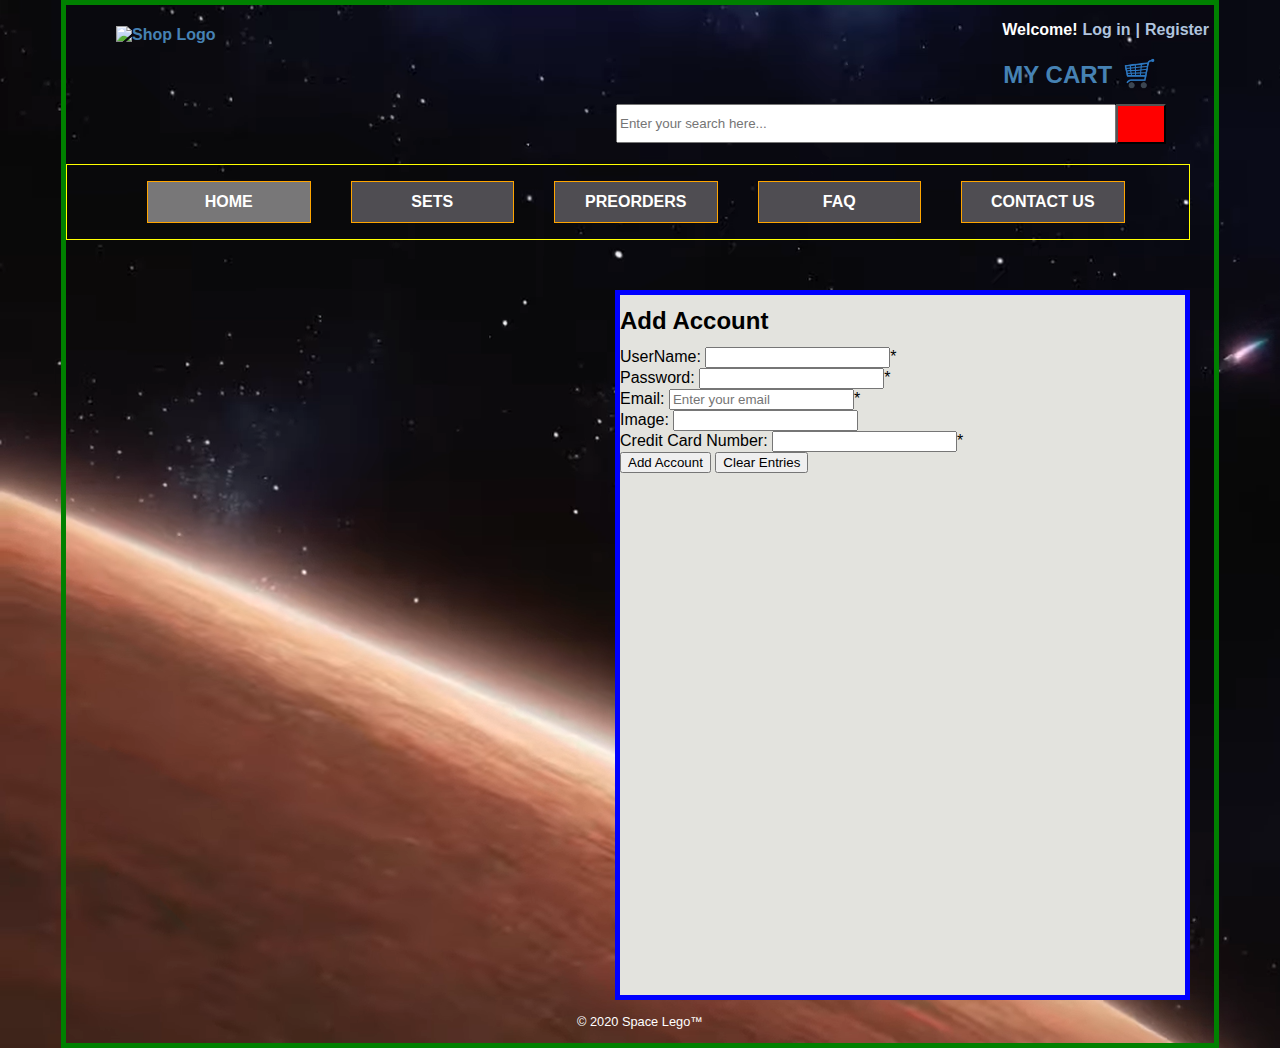
==== html/addForm.html @ 05c05d2b "Fixed account creation form not sending credentials to database" ====
<!DOCTYPE html>
<html lang="en">

<head>
	<meta charset="utf-8">
	<title>Space Lego Shop</title>
	<link rel="shortcut icon" href="../res/favicon.ico">
	<link rel="normal" href="../styles/normalize.css">
	<link rel="stylesheet" href="../styles/stylesheet.css">	
	<script type="text/javascript" src="../JS/addForm.js"></script>
</head>

<body>
	<header>
		<a href="index.html"><img id = "logo" src="../res/logo.png" alt="Shop Logo"></a>
		<a href="addForm.html"><span class="login"> Register </span> <span class="login"> | </span> <a href="login.html"><span class="login"> Log in </span>
		<span id="welcome"> Welcome! </span> 
		<a href="Construction.html"><img src="../res/shopping_cart.png" id="cart"><span id="cartText">MY CART</span></a></li> 
		<input type="search" id ="searchbar" name="searchbar" placeholder="Enter your search here... ">
		<button type="submit" id="searchButton">
	</header>
	
	<nav id="nav_menu">
		<ul>
			<li><a href="index.html" id="currentPage">HOME</a></li>

			<li><a href="#">SETS</a>
				<ul>
					<li><a href="Construction.html">Space Police</a></li>
					<li><a href="Construction.html">Mars Mission</a></li>
					<li><a href="Construction.html">Galaxy Squad</a></li>
					<li><a href="Construction.html">Alien Conquest</a></li>
					<li><a href="Construction.html">Star Wars</a></li>
				</ul>
			</li>

			<li><a href="Construction.html">PREORDERS</a></li>
			<li><a href="faq.html">FAQ</a></li>
			<li><a href="contact.html">CONTACT US</a></li>
		</ul>
	</nav>

	<main>
		<h2>Add Account</h2>
		<form name="accountCreationForm" action="../php/addAccount.php" method="post">
			<label for="username" id="firstLabel">UserName:</label>
			<input type="text" id="username" name="UserName" required><span id="error1">*</span><br>
			<label for="passwd" id="secondLabel">Password:</label>
			<input type="text" id="passwd" name="Password" required><span id="error2">*</span><br>			
			<label for="email" id="thirdLabel">Email:</label>
			<input type="email" id="email" name="Email" placeholder="Enter your email" required><span id="error3">*</span><br>
            <label>Image:</label>
            <input type="text" name="Image"><br>
            <label for="creditcardno" id="fourthLabel">Credit Card Number:</label>
            <input type="text" id="creditcardno" name="CreditCardNo" required><span id="error4">*</span><br>
			<input id="add" type="button" value="Add Account">
			<input type="button" id="clearEntries" value="Clear Entries">
		</form><br>
	</main>
	
	<footer>
    	<p> &copy; 2020 Space Lego™ </p>
	</footer>
</body>

</html>
---- styles/stylesheet.css ----
body {
	background-image: url('../res/space/pic13.png');
	max-width: 100%;
	overflow-x: hidden;
	font-family: Arial, Helvetica, sans-serif;
	font-size: 100%;
	padding: 1em 1.5em 0;
	margin-top: 0px;
	border: 5px solid green;
}

body, head {
	width: 1100px;
	margin: auto;
	background-color: #E3E3DE;
}

a {
	color: steelblue;
	font-weight: bold;
}

ul {
	line-height: 1.5;
}

header {
	margin-left: -24px;
	margin-right: -24px;	
	height: 150px;
	vertical-align: auto;
}

header #logo{
	float: left;
	margin-top: 5px;
	margin-left: 50px;
	margin-right: 2.5em;
}

header h1{
	font-size: 250%;
	font-style: italic;
	text-align: left;
	color: red;
	text-shadow: 2px 2px 2px #F5F6A9;
	margin-top: -10px;
	padding-top: 60px;
}

#welcome {
	color: white;
	float: right;
	margin-right: 5px;
}

.login {
	color: lightsteelblue;
	float: right;
	margin-right: 5px;
}

#searchbar {
	margin-left: 550px;
	margin-top: 60px;
	width: 500px;
	padding-top: 10px;
	padding-bottom: 10px;
	margin-bottom: 20px;
}

#searchButton {
	float: left;
	margin-left: 1050px;
	margin-top: -59px;
	margin-bottom: 20px;
	width: 50px;
	padding-top: 35px;
	background-color: red; /*change color to image (optional) */
}

#cart {
	float: right;
	width: 35px;
	height: 35px;
	margin-top: 35px;
	margin-right: -155px;
}

#cartText{
	font-size: 150%;
	float: right;
	margin-top: 40px;
	margin-bottom: 10px;
	margin-right: -110px;
}

#nav_menu {
	clear: both;
	margin-left: -24px;
	margin-top: -25px;
	vertical-align: auto;
	border: 1px solid yellow;
}

#nav_menu ul {
	list-style: none;
	position: relative;
}

#nav_menu ul li{
	float: left;
	margin-left: 40px;
	border: 1px solid orange;
}

#nav_menu ul ul {
	display: none;
	position: absolute;
	top: 100%;
}

#nav_menu ul ul li {
	float: none;
}

#nav_menu ul li a {
	text-align: center;
	background-color: #4F4D52;
	display: block;
	width: 161.5px;
	padding: 0.5em 0px;
	text-decoration: none;
	color: white;
	font-weight: bold;
}

#nav_menu ul li:hover > ul {
	display: block;
}

#nav_menu ul li a:hover, #nav_menu ul li a:focus {
	background-color: #787778;
	font-weight: bold;
}

#nav_menu > ul::after{
	content: "";
	display:block;
	clear: both;
}

#nav_menu ul li #currentPage {
	background-color: #787778;
}

aside {
	float: left;
	width: 250px;
	margin-top: -10px;
	margin-right: 1.5em;
	margin-left: -25px;
	border: 5px solid red;
}

aside h3 {
	color: maroon;
	font-size: 130%;
	margin-bottom: -10px;
}

aside a {
	text-decoration: none;
}

aside ul {
	padding-left: 1em;
}

aside, main{
	background-color: #E3E3DE;
	margin-top: 50px;
}

main {
	float: right;
	width: 565px;
	height: 700px;
	border: 5px solid blue;
}

main h2, main h3{
	line-height: .5em;
}

main #hot {
	color: maroon;
	font-size: 130%;
	margin-top: 18px;
}

footer {
	clear: both;
	padding: 1px 0 1px;
	margin: 0px -25px 0px;
}

footer p{
	font-size: 80%;
	text-align: center;
	font-family: Arial, Helvetica, sans-serif;
	color: white;
}
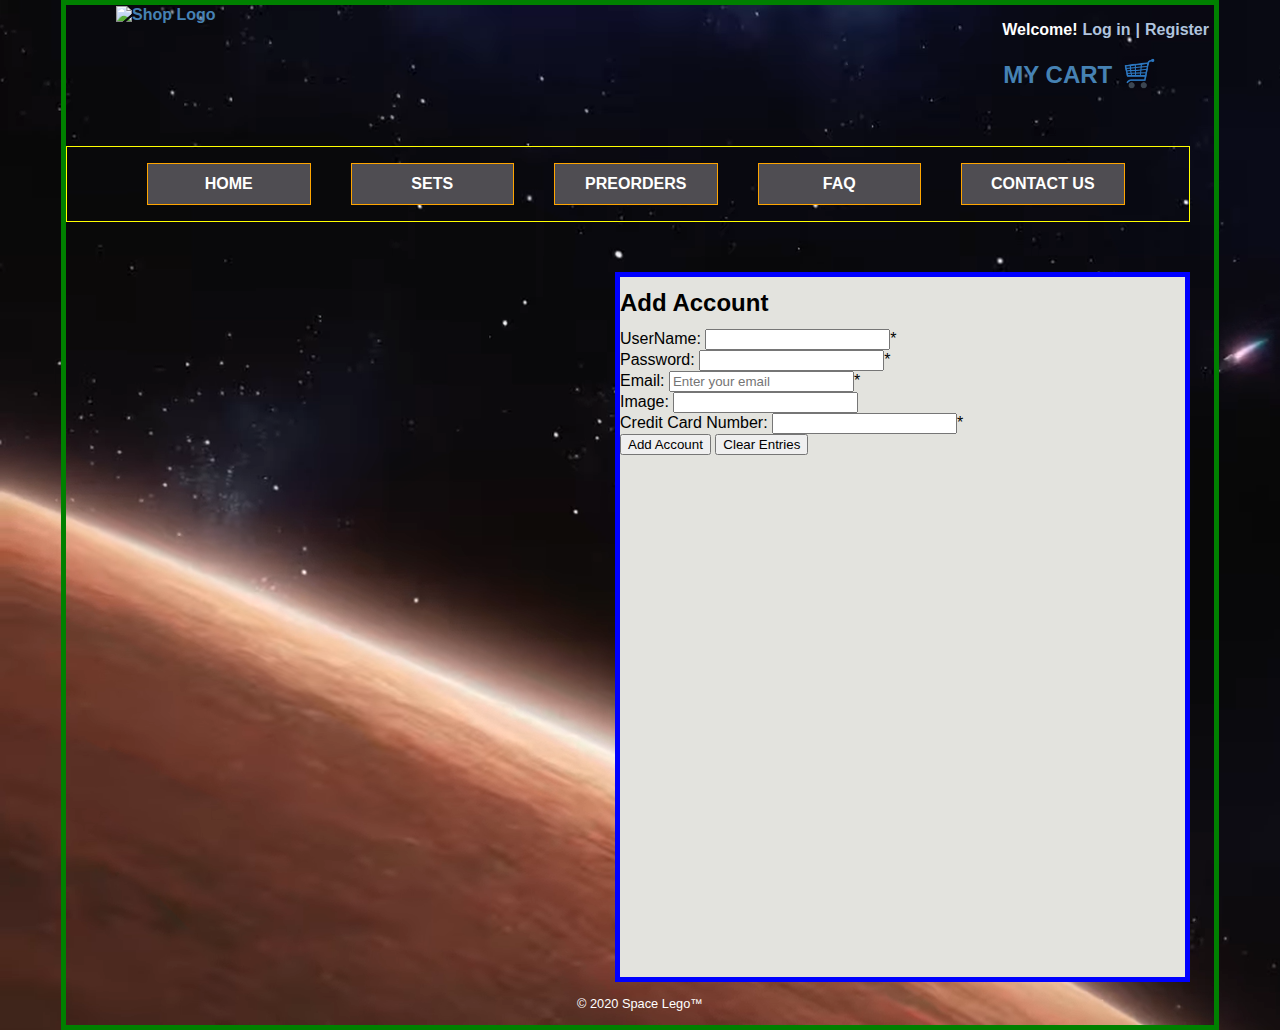
==== commit d6176a19: "Update addForm.html" ====
--- a/html/addForm.html
+++ b/html/addForm.html
@@ -12,8 +12,8 @@
 
 <body>
 	<header>
-		<a href="index.html"><img id = "logo" src="../res/logo.png" alt="Shop Logo"></a>
-		<a href="addForm.html"><span class="login"> Register </span> <span class="login"> | </span> <a href="login.html"><span class="login"> Log in </span>
+		<a href="../php/index.php"><img id = "logo" src="../res/logo.png" alt="Shop Logo"></a>
+		<a href="addForm.html"><span class="login"> Register </span> <span class="login"> | </span> <a href="../php/loginForm.php"><span class="login"> Log in </span>
 		<span id="welcome"> Welcome! </span> 
 		<a href="Construction.html"><img src="../res/shopping_cart.png" id="cart"><span id="cartText">MY CART</span></a></li> 
 		<input type="search" id ="searchbar" name="searchbar" placeholder="Enter your search here... ">
@@ -22,7 +22,7 @@
 	
 	<nav id="nav_menu">
 		<ul>
-			<li><a href="index.html" id="currentPage">HOME</a></li>
+			<li><a href="../php/index.php">HOME</a></li>
 
 			<li><a href="#">SETS</a>
 				<ul>
--- a/styles/stylesheet.css
+++ b/styles/stylesheet.css
@@ -33,7 +33,7 @@
 
 header #logo{
 	float: left;
-	margin-top: 5px;
+	margin-top: -15px;
 	margin-left: 50px;
 	margin-right: 2.5em;
 }
@@ -61,8 +61,10 @@
 }
 
 #searchbar {
-	margin-left: 550px;
-	margin-top: 60px;
+	float: right;
+	margin-left: 500px;
+	margin-top: -90px;
+	margin-right: 114px;
 	width: 500px;
 	padding-top: 10px;
 	padding-bottom: 10px;
@@ -70,9 +72,10 @@
 }
 
 #searchButton {
-	float: left;
-	margin-left: 1050px;
-	margin-top: -59px;
+	float: right;
+	margin-left: 500px;
+	margin-right: 65px;
+	margin-top: -90px;
 	margin-bottom: 20px;
 	width: 50px;
 	padding-top: 35px;
@@ -118,6 +121,7 @@
 	display: none;
 	position: absolute;
 	top: 100%;
+	margin-left:-5em;
 }
 
 #nav_menu ul ul li {
@@ -199,6 +203,30 @@
 	margin-top: 18px;
 }
 
+#faqmain, #contactmain {
+	float:left;
+	width: 1100px;
+	height: 650px;
+	border: 5px solid blue;
+}
+
+#faqmain h2, #faqmain h3{
+	line-height: 1em;
+}
+
+#groupPicture {
+	float: right;
+	width: 200px;
+	height: 200px;
+	margin-right: 20px;
+}
+
+#groupPictureDuy {
+	float: right;
+	width: 200px;
+	height: 300px;
+	margin-right: 20px;
+}
 footer {
 	clear: both;
 	padding: 1px 0 1px;
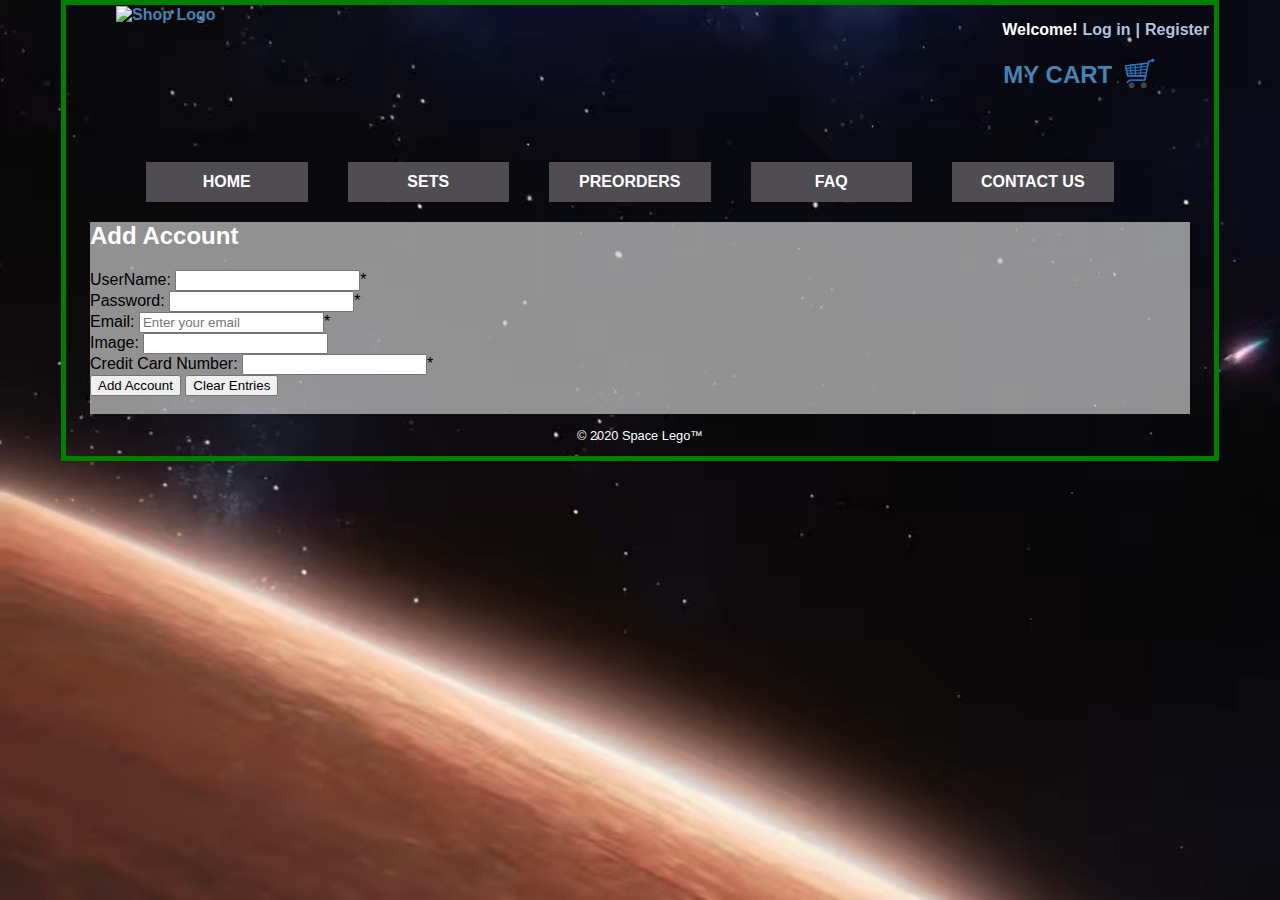
==== commit 2759d755: "updated product paths" ====
--- a/html/addForm.html
+++ b/html/addForm.html
@@ -24,13 +24,13 @@
 		<ul>
 			<li><a href="../php/index.php">HOME</a></li>
 
-			<li><a href="#">SETS</a>
+			<li><a href="../php/allSets.php">SETS</a>
 				<ul>
-					<li><a href="Construction.html">Space Police</a></li>
-					<li><a href="Construction.html">Mars Mission</a></li>
-					<li><a href="Construction.html">Galaxy Squad</a></li>
-					<li><a href="Construction.html">Alien Conquest</a></li>
-					<li><a href="Construction.html">Star Wars</a></li>
+					<li><a href="../php/SpacePolice.php">Space Police</a></li>
+					<li><a href="../php/MarsMission.php">Mars Mission</a></li>
+					<li><a href="../php/GalaxySquad.php">Galaxy Squad</a></li>
+					<li><a href="../php/AlienConquest.php">Alien Conquest</a></li>
+					<li><a href="../php/StarWars.php">Star Wars</a></li>
 				</ul>
 			</li>
 
--- a/styles/stylesheet.css
+++ b/styles/stylesheet.css
@@ -102,8 +102,8 @@
 	clear: both;
 	margin-left: -24px;
 	margin-top: -25px;
+	margin-right: -24px;
 	vertical-align: auto;
-	border: 1px solid yellow;
 }
 
 #nav_menu ul {
@@ -114,7 +114,6 @@
 #nav_menu ul li{
 	float: left;
 	margin-left: 40px;
-	border: 1px solid orange;
 }
 
 #nav_menu ul ul {
@@ -158,75 +157,125 @@
 	background-color: #787778;
 }
 
-aside {
-	float: left;
-	width: 250px;
-	margin-top: -10px;
-	margin-right: 1.5em;
-	margin-left: -25px;
-	border: 5px solid red;
-}
-
-aside h3 {
-	color: maroon;
-	font-size: 130%;
-	margin-bottom: -10px;
-}
-
-aside a {
-	text-decoration: none;
-}
-
-aside ul {
-	padding-left: 1em;
-}
-
-aside, main{
-	background-color: #E3E3DE;
-	margin-top: 50px;
+#productList {
+	float: left;
+	height: 100%;
+	width: 100%;
+}
+
+#productList li {
+	list-style-type: none;
+}
+
+.productImg {
+	width: 100px;
+	height: 70px;
+	margin-top: 15px;
+	margin-left: 13px;
+}
+
+#prodName {
+	margin-left: 10px;
+	margin-right: 425px;
+	font-size: 130%;
+	text-align: center;
+}
+
+#prodNameSW {
+	margin-left: 10px;
+	margin-right: 571px;
+	font-size: 130%;
+	text-align: center;
+}
+
+#prodNameSP {
+	margin-left: 10px;
+	margin-right: 603px;
+	font-size: 130%;
+	text-align: center;
+}
+
+#prodNameGS {
+	margin-left: 10px;
+	margin-right: 617px;
+	font-size: 130%;
+	text-align: center;
+}
+
+#prodNameAC {
+	margin-left: 10px;
+	margin-right: 588px;
+	font-size: 130%;
+	text-align: center;
+}
+
+#priceLabel {
+	font-size: 140%;
+}
+
+#addCartButton{
+	padding: 5px;
 }
 
 main {
-	float: right;
-	width: 565px;
-	height: 700px;
-	border: 5px solid blue;
-}
-
-main h2, main h3{
-	line-height: .5em;
-}
-
-main #hot {
-	color: maroon;
-	font-size: 130%;
-	margin-top: 18px;
+	background: rgba(204, 204, 204, .7);
+}
+
+main h2 {
+	color: white;
 }
 
 #faqmain, #contactmain {
 	float:left;
 	width: 1100px;
-	height: 650px;
-	border: 5px solid blue;
+	height: 850px;
+}
+
+#faqmain li, #contactmain li {
+	color: black;
 }
 
 #faqmain h2, #faqmain h3{
 	line-height: 1em;
 }
 
-#groupPicture {
-	float: right;
+#groupPictureJosh {
+	float: left;
 	width: 200px;
 	height: 200px;
-	margin-right: 20px;
+	margin-left: 80px;
+	margin-top: 60px;
 }
 
 #groupPictureDuy {
-	float: right;
+	float: left;
 	width: 200px;
 	height: 300px;
-	margin-right: 20px;
-}
+	margin-left: 130px;
+}
+
+#groupPictureJason {
+	float: right;
+	width: 200px;
+	height: 300px;
+	margin-right: 95px;
+}
+
+#contact1 {
+	clear: both;
+	float: left;
+}
+
+#contact2 {
+	float: left;
+	margin-left: 60px;
+}
+
+#contact3 {
+	float: right;
+	margin-right: 60px;
+}
+
 footer {
 	clear: both;
 	padding: 1px 0 1px;
@@ -239,3 +288,7 @@
 	font-family: Arial, Helvetica, sans-serif;
 	color: white;
 }
+
+#productLabel {
+	font-size: 150%;
+}
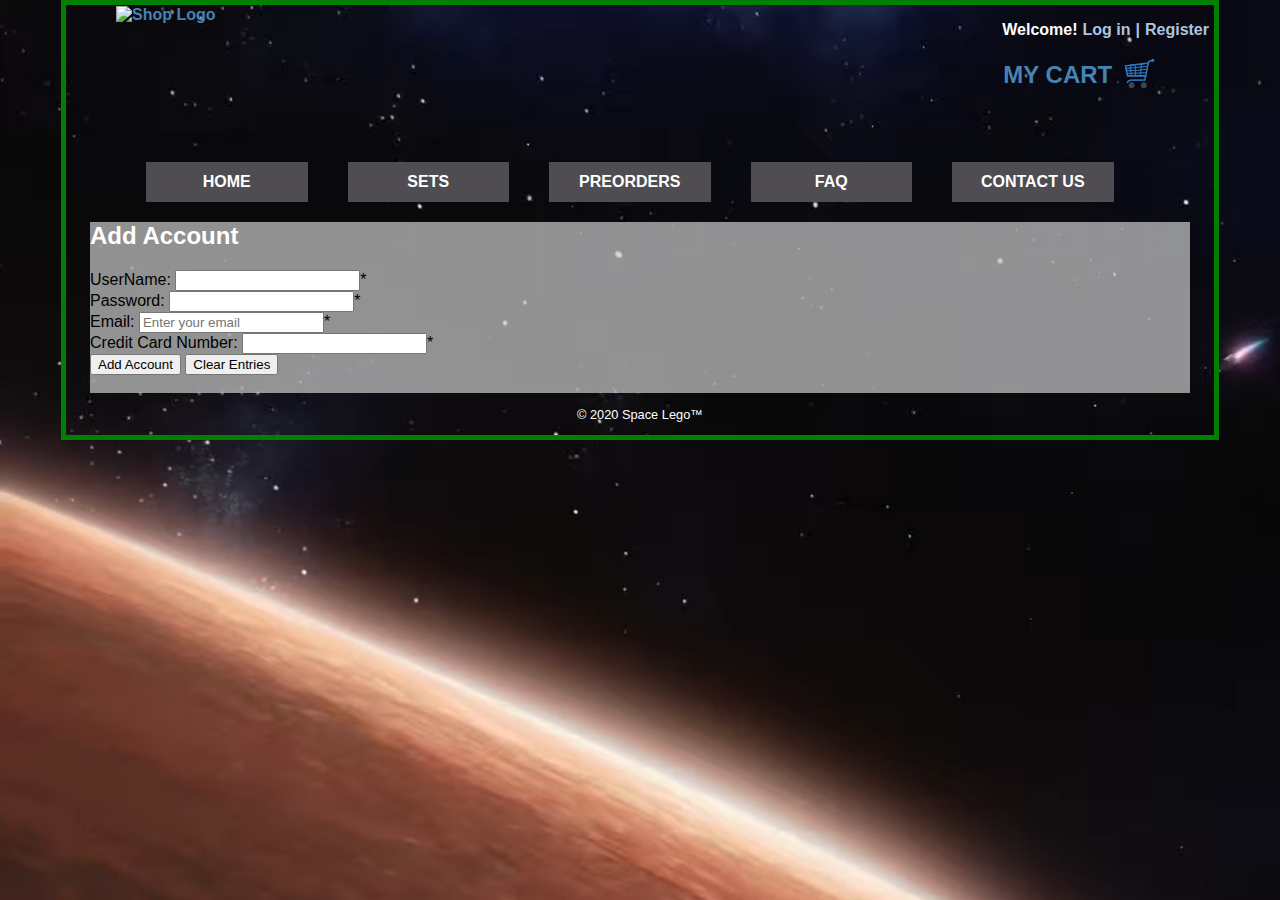
==== commit 8c6c83f1: "Removed image link for account creation" ====
--- a/html/addForm.html
+++ b/html/addForm.html
@@ -49,8 +49,6 @@
 			<input type="text" id="passwd" name="Password" required><span id="error2">*</span><br>			
 			<label for="email" id="thirdLabel">Email:</label>
 			<input type="email" id="email" name="Email" placeholder="Enter your email" required><span id="error3">*</span><br>
-            <label>Image:</label>
-            <input type="text" name="Image"><br>
             <label for="creditcardno" id="fourthLabel">Credit Card Number:</label>
             <input type="text" id="creditcardno" name="CreditCardNo" required><span id="error4">*</span><br>
 			<input id="add" type="button" value="Add Account">
